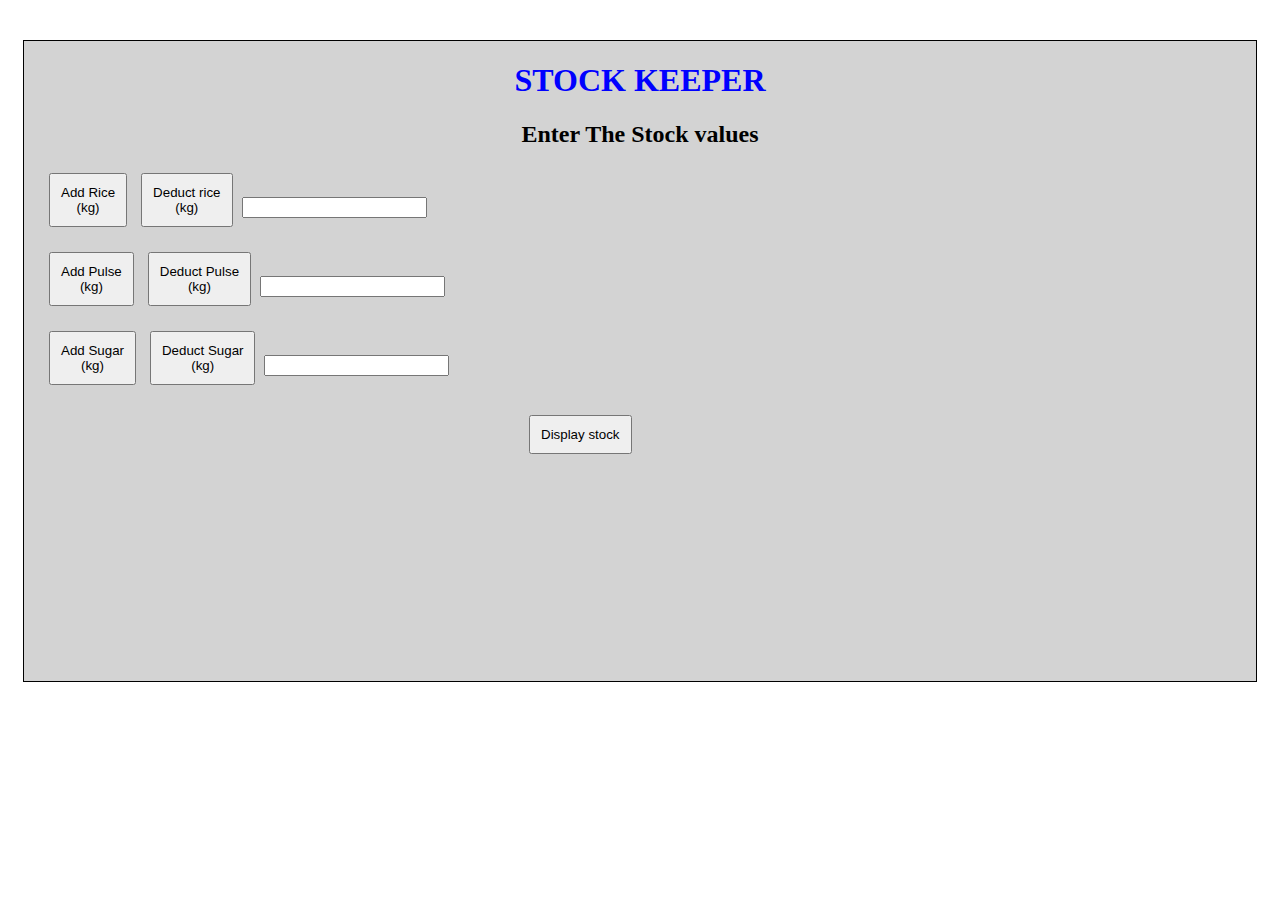
==== sprint_2/index.html @ 746ac2d8 "Project2" ====
<html>
    <head>
        <title>Stock</title>
        <style type ="text/css">
        
        #count{
            border:1px solid black;
           
           background-repeat: no-repeat;
           background-size: cover;
            margin-left: 15px;
            margin-right: 15px;
            height: 640px;
                         ;
            background-color:lightgray;
            
        }

        
        button{
            padding:10px;
            margin:5px;
            
            text-align: center;

        }
        body{
            margin-top: 40px;
        }
        .center-text{
            text-align: center;
            color: black;
        }
        #rice,#pulse,#sugar {margin-left: 20px;
          margin-bottom: 15px;
          margin-right: 15px;

        }

        

        #stockdisplayer{
            margin-left: 500px;
        }

        #topmost{
            color:blue
        }

        #alertbox{
            color: red;
            font-size: 20px;
        }

        @media(max-width:600px){

        #stockdisplayer{margin-left: 30px;
          }
         .center-text{
          font-size: 15px;
           }

        #displayingrice,#displayingsugar,#displayingpulse{
          font-size: 25px;

          }
        }

         
        
        </style>



        <body>
            <div id ="count">
                <h1 id ="topmost" class ="center-text">STOCK KEEPER</h1>
                 <div id = "id1"><h2 class ="center-text">Enter The Stock values </h2>

                 </div>

                <div id ="rice">


                    <button id ="addrice">Add Rice<br>(kg) </button>
                    <button id ="deductrice"> Deduct rice<br>(kg)</button>
                    
                    <input id  ="enterrice" type ="number"> 
                </div>


                <div id ="pulse">
                    <button id ="addpulse">Add Pulse<br>(kg) </button>
                    <button id ="deductpulse"> Deduct Pulse<br>(kg)</button>
                    
                    
                    <input id  ="enterpulse" type ="number"> 


                </div>
                <div id ="Sugar">

                    <button id ="addsugar">Add Sugar<br>(kg) </button>
                    <button id ="deductsugar"> Deduct Sugar<br>(kg)</button>
                    
                    
                    <input id  ="entersugar" type ="number"> 


                    


                </div>
                <div id ="stockdisplayer">
                    
                    <h2  id ="displayingrice"></h2>
                    <h2  id ="displayingpulse"></h2>
                    <h2  id ="displayingsugar"></h2>
                    <button id ="showremainingrice">Display stock</button>


                </div>
            </div>
        

         

    
        




            <script type ="text/javascript">
            
            var riceadder = document.getElementById("addrice")
            var pulseadder = document.getElementById("addpulse")
            var sugaradder = document.getElementById("addsugar")


            var deductrice = document.getElementById("deductrice")
            var deductpulse = document.getElementById("deductpulse")
            var deductsugar = document.getElementById("deductsugar")

            var displayrice = document.getElementById("showremainingrice")
            var displaypulse = document.getElementById("showremainingpulse")
            var displaysugar = document.getElementById("showremainingsugar")
            
            var stock = [0,0,0]

            var bodyElem = document.querySelector('body')
            var sum = 0;

            var main = document.getElementById("count")
            
            
        
         
            
            
            //storing rice,pulse && sugar

            function storerice(){
            
            var riceadder = document.getElementById("addrice")
            var x = document.getElementById("enterrice").value
            
            stock[0] = stock[0] + Number(x )
           
            
            console.log(stock)
        }
            riceadder.addEventListener('click',storerice)



            function storepulse(){
            var pulseadder = document.getElementById("addpulse")
            var y = document.getElementById("enterpulse").value 
            console.log(y)
            stock[1] = stock[1] + Number(y) 
             
            console.log(stock)   
        }
            pulseadder.addEventListener('click',storepulse)



            function storesugar(){
           
            var sugaradder = document.getElementById("addsugar")
            var z = document.getElementById("entersugar").value 
            stock[2] = stock[2] + Number(z) 
            
            console.log(stock) 
             
        }
            sugaradder.addEventListener('click',storesugar)




            


            //deducting rice pulse && sugar aftersale

            function deduct_rice(){
            var deductrice = document.getElementById("deductrice")
            var x = document.getElementById("enterrice").value 
            stock[0] = stock[0] - Number(x )
          
            
            console.log(stock)   
        }
           deductrice.addEventListener('click',deduct_rice)


            function deduct_pulse(){
            var deductpulse = document.getElementById("deductpulse")
            var y = document.getElementById("enterpulse").value  
            stock[1] = stock[1] - Number(y)
            
            console.log(stock)
            
        }
           deductpulse.addEventListener('click',deduct_pulse)



            function deduct_sugar(){
            var deductsugar = document.getElementById("deductsugar")
            var z = document.getElementById("entersugar").value 
            stock[2] = stock[2] - Number(z)  
           
            console.log(stock) 
        }
           deductsugar.addEventListener('click',deduct_sugar)






         // Displaying the current stock values

           function display_rice(){
            var displayrice = document.getElementById("showremainingrice")
        
            var displaying1 = document.getElementById("displayingrice")
            var displaying2 = document.getElementById("displayingpulse")
            var displaying3 = document.getElementById("displayingsugar")
            displaying1.innerHTML = "Stock" + " "+ "of"+" "+"rice"+" "+"is"+" "+ stock[0] + "Kg"
            displaying2.textContent = "Stock" + " "+ "of"+" "+"pulse"+" "+"is"+" "+ stock[1] + "Kg"
            displaying3.textContent = "Stock" + " "+ "of"+" "+"sugar"+" "+"is"+" "+ stock[2] + "Kg"
            

        }
           displayrice.addEventListener('click',display_rice)


           //Creating an alert when stock goesbelow specified value

           function indicator(){
            var indication = document.createElement('p',)
            var attachingparent = document.getElementById("id1")
            attachingparent.appendChild(indication)
            if(stock[0] < 10 || stock[1] < 10  || stock[2] < 10) {
                console.log(stock[0])
                

                indication.setAttribute('class','center-text')
                indication.setAttribute('id','alertbox')
                
                indication.innerHTML = "You are running out of stock!!!!!!!!!!"
                var main = document.getElementById("count")

                main.removeEventListener('mouseover',indicator)
                

            }
            else if (stock[0] > 10 && stock[1] > 10  && stock[2] > 10){
                indication.innerHTML = ""
            }
            
            
           
           }
           main.addEventListener('mouseover',indicator)


           







         



         





       

       
        








            </script>
        </body>

    </head>
</html>
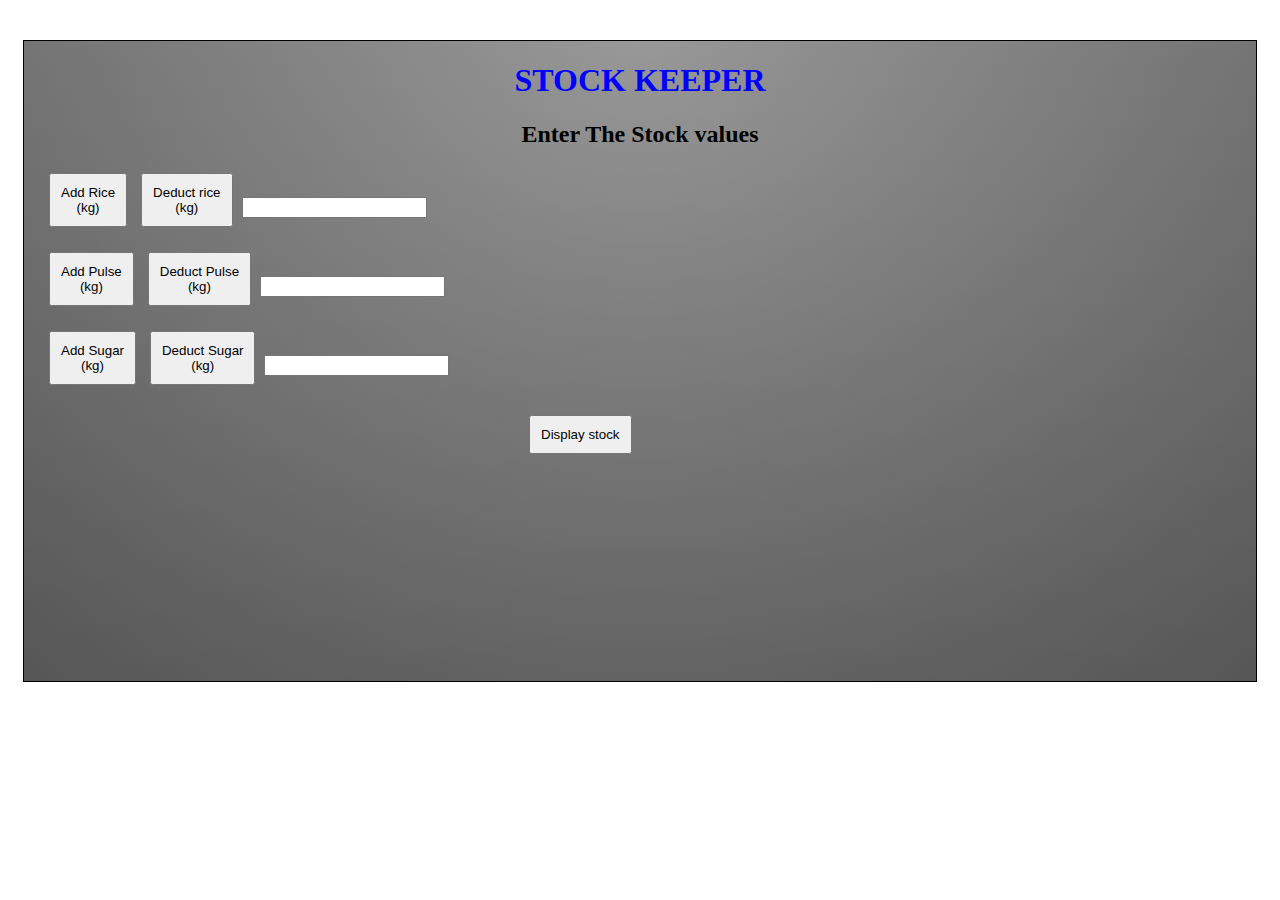
==== commit ade4adbd: "modifiedchanges" ====
--- a/sprint_2/index.html
+++ b/sprint_2/index.html
@@ -1,326 +1,43 @@
 <html>
-    <head>
-        <title>Stock</title>
-        <style type ="text/css">
-        
-        #count{
-            border:1px solid black;
-           
-           background-repeat: no-repeat;
-           background-size: cover;
-            margin-left: 15px;
-            margin-right: 15px;
-            height: 640px;
-                         ;
-            background-color:lightgray;
-            
-        }
+	<head>
+		<title>Stock</title>
+		<link rel="stylesheet" type="text/css" href="style.css" />
 
-        
-        button{
-            padding:10px;
-            margin:5px;
-            
-            text-align: center;
+		<body>
+			<div id="count">
+				<h1 id="topmost" class="center-text">STOCK KEEPER</h1>
+				<div id="id1">
+					<h2 class="center-text">Enter The Stock values</h2>
+				</div>
 
-        }
-        body{
-            margin-top: 40px;
-        }
-        .center-text{
-            text-align: center;
-            color: black;
-        }
-        #rice,#pulse,#sugar {margin-left: 20px;
-          margin-bottom: 15px;
-          margin-right: 15px;
+				<div id="rice">
+					<button id="addrice">Add Rice<br />(kg)</button>
+					<button id="deductrice">Deduct rice<br />(kg)</button>
 
-        }
+					<input id="enterrice" type="number" />
+				</div>
 
-        
+				<div id="pulse">
+					<button id="addpulse">Add Pulse<br />(kg)</button>
+					<button id="deductpulse">Deduct Pulse<br />(kg)</button>
 
-        #stockdisplayer{
-            margin-left: 500px;
-        }
+					<input id="enterpulse" type="number" />
+				</div>
+				<div id="Sugar">
+					<button id="addsugar">Add Sugar<br />(kg)</button>
+					<button id="deductsugar">Deduct Sugar<br />(kg)</button>
 
-        #topmost{
-            color:blue
-        }
+					<input id="entersugar" type="number" />
+				</div>
+				<div id="stockdisplayer">
+					<h2 id="displayingrice"></h2>
+					<h2 id="displayingpulse"></h2>
+					<h2 id="displayingsugar"></h2>
+					<button id="showremainingrice">Display stock</button>
+				</div>
+			</div>
 
-        #alertbox{
-            color: red;
-            font-size: 20px;
-        }
-
-        @media(max-width:600px){
-
-        #stockdisplayer{margin-left: 30px;
-          }
-         .center-text{
-          font-size: 15px;
-           }
-
-        #displayingrice,#displayingsugar,#displayingpulse{
-          font-size: 25px;
-
-          }
-        }
-
-         
-        
-        </style>
-
-
-
-        <body>
-            <div id ="count">
-                <h1 id ="topmost" class ="center-text">STOCK KEEPER</h1>
-                 <div id = "id1"><h2 class ="center-text">Enter The Stock values </h2>
-
-                 </div>
-
-                <div id ="rice">
-
-
-                    <button id ="addrice">Add Rice<br>(kg) </button>
-                    <button id ="deductrice"> Deduct rice<br>(kg)</button>
-                    
-                    <input id  ="enterrice" type ="number"> 
-                </div>
-
-
-                <div id ="pulse">
-                    <button id ="addpulse">Add Pulse<br>(kg) </button>
-                    <button id ="deductpulse"> Deduct Pulse<br>(kg)</button>
-                    
-                    
-                    <input id  ="enterpulse" type ="number"> 
-
-
-                </div>
-                <div id ="Sugar">
-
-                    <button id ="addsugar">Add Sugar<br>(kg) </button>
-                    <button id ="deductsugar"> Deduct Sugar<br>(kg)</button>
-                    
-                    
-                    <input id  ="entersugar" type ="number"> 
-
-
-                    
-
-
-                </div>
-                <div id ="stockdisplayer">
-                    
-                    <h2  id ="displayingrice"></h2>
-                    <h2  id ="displayingpulse"></h2>
-                    <h2  id ="displayingsugar"></h2>
-                    <button id ="showremainingrice">Display stock</button>
-
-
-                </div>
-            </div>
-        
-
-         
-
-    
-        
-
-
-
-
-            <script type ="text/javascript">
-            
-            var riceadder = document.getElementById("addrice")
-            var pulseadder = document.getElementById("addpulse")
-            var sugaradder = document.getElementById("addsugar")
-
-
-            var deductrice = document.getElementById("deductrice")
-            var deductpulse = document.getElementById("deductpulse")
-            var deductsugar = document.getElementById("deductsugar")
-
-            var displayrice = document.getElementById("showremainingrice")
-            var displaypulse = document.getElementById("showremainingpulse")
-            var displaysugar = document.getElementById("showremainingsugar")
-            
-            var stock = [0,0,0]
-
-            var bodyElem = document.querySelector('body')
-            var sum = 0;
-
-            var main = document.getElementById("count")
-            
-            
-        
-         
-            
-            
-            //storing rice,pulse && sugar
-
-            function storerice(){
-            
-            var riceadder = document.getElementById("addrice")
-            var x = document.getElementById("enterrice").value
-            
-            stock[0] = stock[0] + Number(x )
-           
-            
-            console.log(stock)
-        }
-            riceadder.addEventListener('click',storerice)
-
-
-
-            function storepulse(){
-            var pulseadder = document.getElementById("addpulse")
-            var y = document.getElementById("enterpulse").value 
-            console.log(y)
-            stock[1] = stock[1] + Number(y) 
-             
-            console.log(stock)   
-        }
-            pulseadder.addEventListener('click',storepulse)
-
-
-
-            function storesugar(){
-           
-            var sugaradder = document.getElementById("addsugar")
-            var z = document.getElementById("entersugar").value 
-            stock[2] = stock[2] + Number(z) 
-            
-            console.log(stock) 
-             
-        }
-            sugaradder.addEventListener('click',storesugar)
-
-
-
-
-            
-
-
-            //deducting rice pulse && sugar aftersale
-
-            function deduct_rice(){
-            var deductrice = document.getElementById("deductrice")
-            var x = document.getElementById("enterrice").value 
-            stock[0] = stock[0] - Number(x )
-          
-            
-            console.log(stock)   
-        }
-           deductrice.addEventListener('click',deduct_rice)
-
-
-            function deduct_pulse(){
-            var deductpulse = document.getElementById("deductpulse")
-            var y = document.getElementById("enterpulse").value  
-            stock[1] = stock[1] - Number(y)
-            
-            console.log(stock)
-            
-        }
-           deductpulse.addEventListener('click',deduct_pulse)
-
-
-
-            function deduct_sugar(){
-            var deductsugar = document.getElementById("deductsugar")
-            var z = document.getElementById("entersugar").value 
-            stock[2] = stock[2] - Number(z)  
-           
-            console.log(stock) 
-        }
-           deductsugar.addEventListener('click',deduct_sugar)
-
-
-
-
-
-
-         // Displaying the current stock values
-
-           function display_rice(){
-            var displayrice = document.getElementById("showremainingrice")
-        
-            var displaying1 = document.getElementById("displayingrice")
-            var displaying2 = document.getElementById("displayingpulse")
-            var displaying3 = document.getElementById("displayingsugar")
-            displaying1.innerHTML = "Stock" + " "+ "of"+" "+"rice"+" "+"is"+" "+ stock[0] + "Kg"
-            displaying2.textContent = "Stock" + " "+ "of"+" "+"pulse"+" "+"is"+" "+ stock[1] + "Kg"
-            displaying3.textContent = "Stock" + " "+ "of"+" "+"sugar"+" "+"is"+" "+ stock[2] + "Kg"
-            
-
-        }
-           displayrice.addEventListener('click',display_rice)
-
-
-           //Creating an alert when stock goesbelow specified value
-
-           function indicator(){
-            var indication = document.createElement('p',)
-            var attachingparent = document.getElementById("id1")
-            attachingparent.appendChild(indication)
-            if(stock[0] < 10 || stock[1] < 10  || stock[2] < 10) {
-                console.log(stock[0])
-                
-
-                indication.setAttribute('class','center-text')
-                indication.setAttribute('id','alertbox')
-                
-                indication.innerHTML = "You are running out of stock!!!!!!!!!!"
-                var main = document.getElementById("count")
-
-                main.removeEventListener('mouseover',indicator)
-                
-
-            }
-            else if (stock[0] > 10 && stock[1] > 10  && stock[2] > 10){
-                indication.innerHTML = ""
-            }
-            
-            
-           
-           }
-           main.addEventListener('mouseover',indicator)
-
-
-           
-
-
-
-
-
-
-
-         
-
-
-
-         
-
-
-
-
-
-       
-
-       
-        
-
-
-
-
-
-
-
-
-            </script>
-        </body>
-
-    </head>
-</html>+			<script src="script.js"></script>
+		</body>
+	</head>
+</html>
--- a/sprint_2/style.css
+++ b/sprint_2/style.css
@@ -0,0 +1,73 @@
+#count {
+	border: 1px solid black;
+	background-repeat: no-repeat;
+	background-size: cover;
+	margin-left: 15px;
+	margin-right: 15px;
+	height: 640px;
+	background: linear-gradient(
+			to bottom,
+			rgba(255, 255, 255, 0.15) 0%,
+			rgba(0, 0, 0, 0.15) 100%
+		),
+		radial-gradient(
+				at top center,
+				rgba(255, 255, 255, 0.4) 0%,
+				rgba(0, 0, 0, 0.4) 120%
+			)
+			#989898;
+	background-blend-mode: multiply, multiply;
+}
+
+button {
+	padding: 10px;
+	margin: 5px;
+
+	text-align: center;
+}
+
+body {
+	margin-top: 40px;
+}
+
+.center-text {
+	text-align: center;
+	color: black;
+}
+
+#rice,
+#pulse,
+#sugar {
+	margin-left: 20px;
+	margin-bottom: 15px;
+	margin-right: 15px;
+}
+
+#stockdisplayer {
+	margin-left: 500px;
+}
+
+#topmost {
+	color: blue;
+}
+
+#alertbox {
+	color: red;
+	font-size: 20px;
+}
+
+@media (max-width: 600px) {
+	#stockdisplayer {
+		margin-left: 30px;
+	}
+
+	.center-text {
+		font-size: 15px;
+	}
+
+	#displayingrice,
+	#displayingsugar,
+	#displayingpulse {
+		font-size: 25px;
+	}
+}
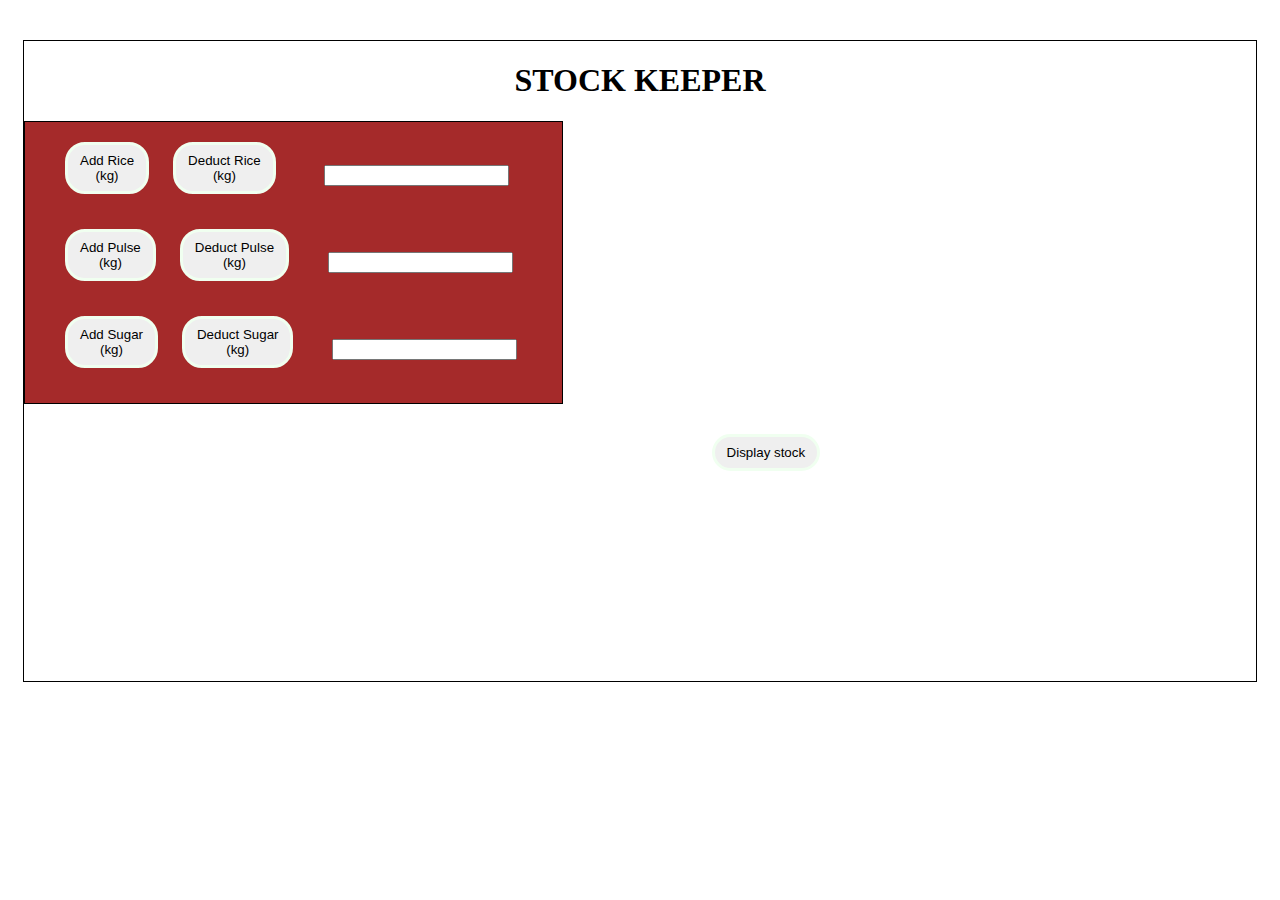
==== commit 9a6c4d6a: "tictocproject" ====
--- a/sprint_2/index.html
+++ b/sprint_2/index.html
@@ -7,28 +7,27 @@
 			<div id="count">
 				<h1 id="topmost" class="center-text">STOCK KEEPER</h1>
 				<div id="id1">
-					<h2 class="center-text">Enter The Stock values</h2>
+					<p class="center-text" id="alert"></p>
+				</div>
+				<div id="inputboxes">
+					<div id="rice">
+						<button id="addrice">Add Rice<br />(kg)</button>
+						<button id="deductrice">Deduct Rice<br />(kg)</button>
+						<input class="center-text" id="enterrice" type="number" />
+					</div>
+
+					<div id="pulse">
+						<button id="addpulse">Add Pulse<br />(kg)</button>
+						<button id="deductpulse">Deduct Pulse<br />(kg)</button>
+						<input class="center-text" id="enterpulse" type="number" />
+					</div>
+					<div id="Sugar">
+						<button id="addsugar">Add Sugar<br />(kg)</button>
+						<button id="deductsugar">Deduct Sugar<br />(kg)</button>
+						<input class="center-text" id="entersugar" type="number" />
+					</div>
 				</div>
 
-				<div id="rice">
-					<button id="addrice">Add Rice<br />(kg)</button>
-					<button id="deductrice">Deduct rice<br />(kg)</button>
-
-					<input id="enterrice" type="number" />
-				</div>
-
-				<div id="pulse">
-					<button id="addpulse">Add Pulse<br />(kg)</button>
-					<button id="deductpulse">Deduct Pulse<br />(kg)</button>
-
-					<input id="enterpulse" type="number" />
-				</div>
-				<div id="Sugar">
-					<button id="addsugar">Add Sugar<br />(kg)</button>
-					<button id="deductsugar">Deduct Sugar<br />(kg)</button>
-
-					<input id="entersugar" type="number" />
-				</div>
 				<div id="stockdisplayer">
 					<h2 id="displayingrice"></h2>
 					<h2 id="displayingpulse"></h2>
--- a/sprint_2/style.css
+++ b/sprint_2/style.css
@@ -5,25 +5,20 @@
 	margin-left: 15px;
 	margin-right: 15px;
 	height: 640px;
-	background: linear-gradient(
-			to bottom,
-			rgba(255, 255, 255, 0.15) 0%,
-			rgba(0, 0, 0, 0.15) 100%
-		),
-		radial-gradient(
-				at top center,
-				rgba(255, 255, 255, 0.4) 0%,
-				rgba(0, 0, 0, 0.4) 120%
-			)
-			#989898;
-	background-blend-mode: multiply, multiply;
+	background-image: url("https://thumbs.dreamstime.com/z/supermarket-grocery-store-fruit-vegetable-shelves-interior-defocused-background-empty-red-shopping-cart-136940860.jpg");
 }
 
 button {
-	padding: 10px;
-	margin: 5px;
-
+	padding: 8px 12px;
+	margin: 10px;
+	border-radius: 20px;
 	text-align: center;
+	border: solid honeydew;
+}
+button:hover {
+	background-color: brown;
+	color: white;
+	border: solid honeydew;
 }
 
 body {
@@ -44,23 +39,45 @@
 }
 
 #stockdisplayer {
-	margin-left: 500px;
+	margin-left: 55%;
+	margin-bottom: 10%;
 }
 
 #topmost {
-	color: blue;
+	color: black;
+}
+#inputboxes {
+	border: 1px solid black;
+	background-color: brown;
+	width: 42%;
+	padding: 10px;
 }
 
-#alertbox {
+/* #alertbox {
 	color: red;
 	font-size: 20px;
+} */
+#entersugar,
+#enterpulse {
+	margin-left: 25px;
+}
+#enterrice {
+	margin-left: 34px;
+}
+.left-text {
+	text-align: left;
+}
+
+@media (max-width: 768px) {
+	#stockdisplayer {
+		margin-bottom: 48%;
+	}
+	#inputboxes {
+		width: 50%;
+	}
 }
 
 @media (max-width: 600px) {
-	#stockdisplayer {
-		margin-left: 30px;
-	}
-
 	.center-text {
 		font-size: 15px;
 	}
@@ -70,4 +87,18 @@
 	#displayingpulse {
 		font-size: 25px;
 	}
+	h1 {
+		font-size: 30px !important;
+	}
+	#inputboxes {
+		border: 1px solid black;
+		background-color: brown;
+		width: 70%;
+		height: 50%;
+		padding: 10px;
+	}
+	#stockdisplayer {
+		width: 30%;
+		margin-bottom: 10%;
+	}
 }
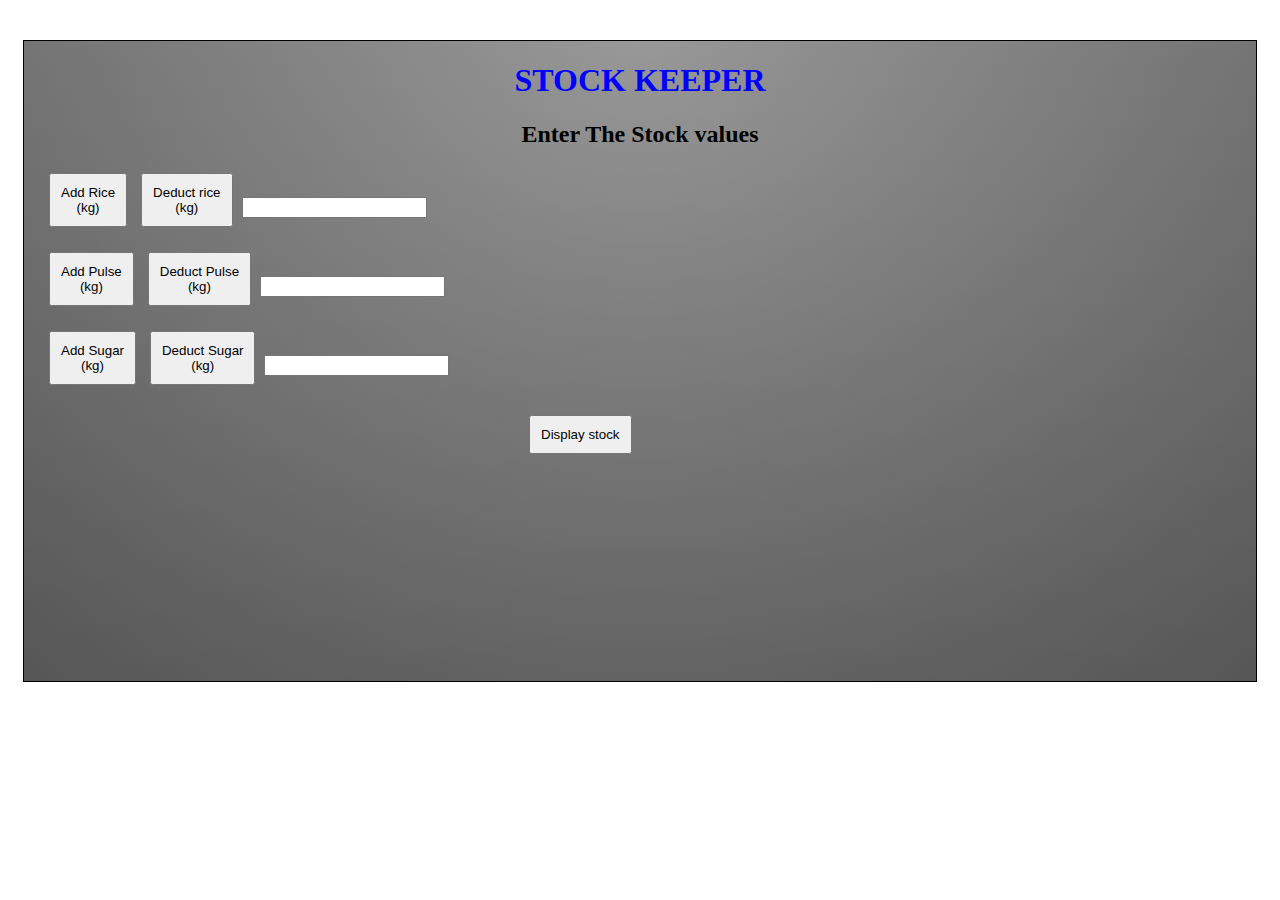
==== commit 40ea956a: "Pojects Revert "tictocproject"" ====
--- a/sprint_2/index.html
+++ b/sprint_2/index.html
@@ -7,27 +7,28 @@
 			<div id="count">
 				<h1 id="topmost" class="center-text">STOCK KEEPER</h1>
 				<div id="id1">
-					<p class="center-text" id="alert"></p>
-				</div>
-				<div id="inputboxes">
-					<div id="rice">
-						<button id="addrice">Add Rice<br />(kg)</button>
-						<button id="deductrice">Deduct Rice<br />(kg)</button>
-						<input class="center-text" id="enterrice" type="number" />
-					</div>
-
-					<div id="pulse">
-						<button id="addpulse">Add Pulse<br />(kg)</button>
-						<button id="deductpulse">Deduct Pulse<br />(kg)</button>
-						<input class="center-text" id="enterpulse" type="number" />
-					</div>
-					<div id="Sugar">
-						<button id="addsugar">Add Sugar<br />(kg)</button>
-						<button id="deductsugar">Deduct Sugar<br />(kg)</button>
-						<input class="center-text" id="entersugar" type="number" />
-					</div>
+					<h2 class="center-text">Enter The Stock values</h2>
 				</div>
 
+				<div id="rice">
+					<button id="addrice">Add Rice<br />(kg)</button>
+					<button id="deductrice">Deduct rice<br />(kg)</button>
+
+					<input id="enterrice" type="number" />
+				</div>
+
+				<div id="pulse">
+					<button id="addpulse">Add Pulse<br />(kg)</button>
+					<button id="deductpulse">Deduct Pulse<br />(kg)</button>
+
+					<input id="enterpulse" type="number" />
+				</div>
+				<div id="Sugar">
+					<button id="addsugar">Add Sugar<br />(kg)</button>
+					<button id="deductsugar">Deduct Sugar<br />(kg)</button>
+
+					<input id="entersugar" type="number" />
+				</div>
 				<div id="stockdisplayer">
 					<h2 id="displayingrice"></h2>
 					<h2 id="displayingpulse"></h2>
--- a/sprint_2/style.css
+++ b/sprint_2/style.css
@@ -5,20 +5,25 @@
 	margin-left: 15px;
 	margin-right: 15px;
 	height: 640px;
-	background-image: url("https://thumbs.dreamstime.com/z/supermarket-grocery-store-fruit-vegetable-shelves-interior-defocused-background-empty-red-shopping-cart-136940860.jpg");
+	background: linear-gradient(
+			to bottom,
+			rgba(255, 255, 255, 0.15) 0%,
+			rgba(0, 0, 0, 0.15) 100%
+		),
+		radial-gradient(
+				at top center,
+				rgba(255, 255, 255, 0.4) 0%,
+				rgba(0, 0, 0, 0.4) 120%
+			)
+			#989898;
+	background-blend-mode: multiply, multiply;
 }
 
 button {
-	padding: 8px 12px;
-	margin: 10px;
-	border-radius: 20px;
+	padding: 10px;
+	margin: 5px;
+
 	text-align: center;
-	border: solid honeydew;
-}
-button:hover {
-	background-color: brown;
-	color: white;
-	border: solid honeydew;
 }
 
 body {
@@ -39,45 +44,23 @@
 }
 
 #stockdisplayer {
-	margin-left: 55%;
-	margin-bottom: 10%;
+	margin-left: 500px;
 }
 
 #topmost {
-	color: black;
-}
-#inputboxes {
-	border: 1px solid black;
-	background-color: brown;
-	width: 42%;
-	padding: 10px;
+	color: blue;
 }
 
-/* #alertbox {
+#alertbox {
 	color: red;
 	font-size: 20px;
-} */
-#entersugar,
-#enterpulse {
-	margin-left: 25px;
-}
-#enterrice {
-	margin-left: 34px;
-}
-.left-text {
-	text-align: left;
-}
-
-@media (max-width: 768px) {
-	#stockdisplayer {
-		margin-bottom: 48%;
-	}
-	#inputboxes {
-		width: 50%;
-	}
 }
 
 @media (max-width: 600px) {
+	#stockdisplayer {
+		margin-left: 30px;
+	}
+
 	.center-text {
 		font-size: 15px;
 	}
@@ -87,18 +70,4 @@
 	#displayingpulse {
 		font-size: 25px;
 	}
-	h1 {
-		font-size: 30px !important;
-	}
-	#inputboxes {
-		border: 1px solid black;
-		background-color: brown;
-		width: 70%;
-		height: 50%;
-		padding: 10px;
-	}
-	#stockdisplayer {
-		width: 30%;
-		margin-bottom: 10%;
-	}
 }
